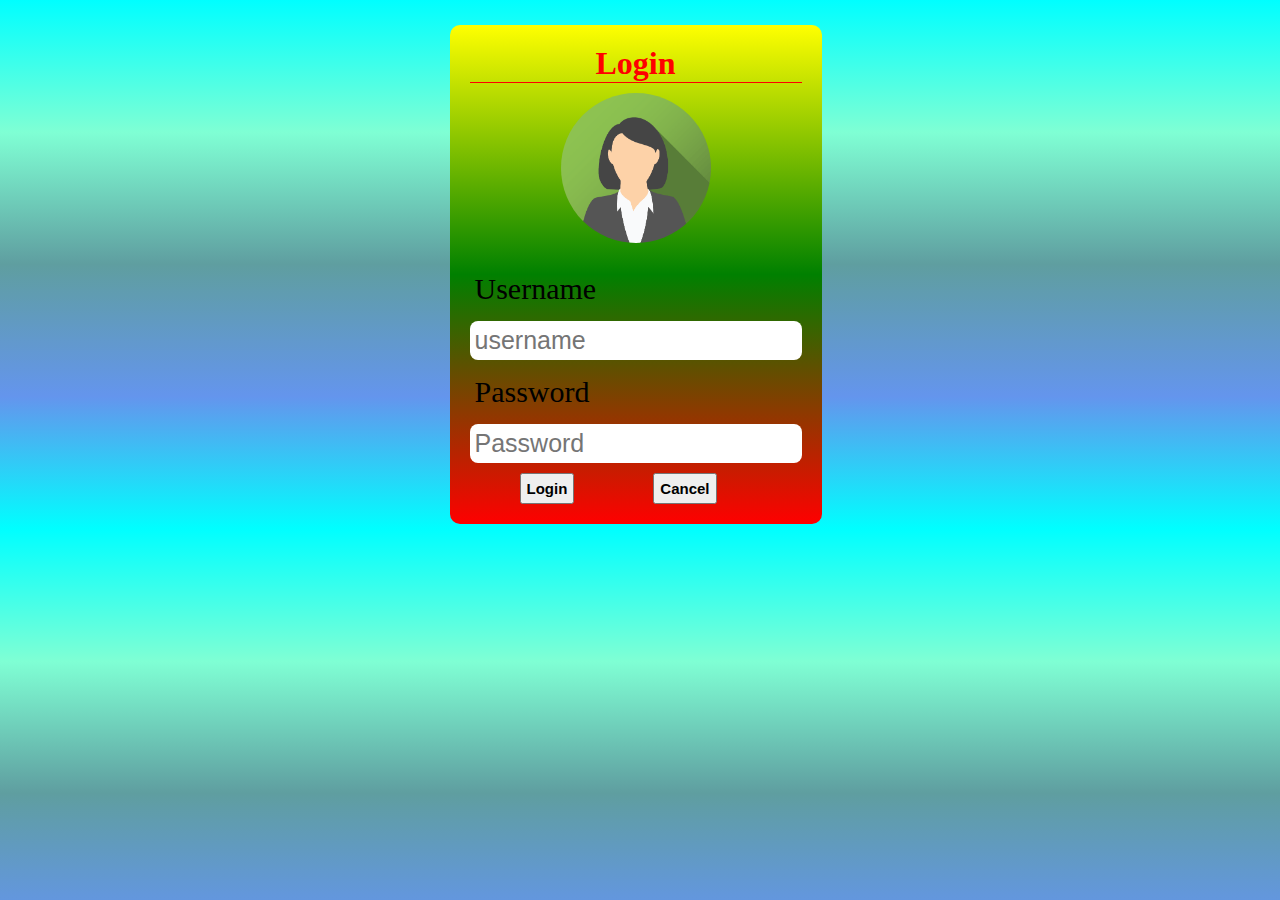
==== index.html @ c3071ed8 "file name changed" ====
<!doctype HTML>
<html> 
    <head> 
        <meta name="viewport" content="width=device-width, initial-scale=1.0">
        <title> Login </title>
        <link rel="stylesheet" media="screen" type="text/css" href="style.css">
    </head>
    <body>
        <div class="panel"> 
            <h1> Login </h1>
            <center> <img src="img_avatar2.png" alt="image"> </center>
            <label> Username </label>
            <input type="text" placeholder="username" length=25>
            <label> Password </label>
            <input type="text" placeholder="Password" length=25>
            <button> Login </button>
            <button> Cancel </button>
        </div>
    </body>
</html>
---- style.css ----
*{
    padding: 0px;
    margin: 0px;
}
body{
    margin:5px;
    background: linear-gradient(aqua, aquamarine,cadetblue, cornflowerblue, cyan);
}
h1{
    color:red;
    text-align: center;
    border-bottom: 1px solid red;
}
.panel{
    /*background-color: green;*/
    background: linear-gradient(yellow, green, red);
    padding: 20px;
    width: fit-content;
    height: fit-content;
    border-radius: 10px;
    margin-left: 35%;
    margin-top: 2%;
}
.panel img{
    height: 150px;
    width: 150px;
    border-radius: 50%;
    margin: 10px;
}
.panel label, input[type="text"]{
    display: block;
    margin-top: 10px;
    margin-bottom: 10px;
    font-size: 30px;
    border-radius: 8px;
    padding: 5px;
    border: none;
}
.panel input[type="text"]{
    font-size: 25px;
}
button{
    padding: 5px;
    font-size: 15px;
    margin-left: 50px;
    margin-right: 25px;
    font-weight: bold;
}
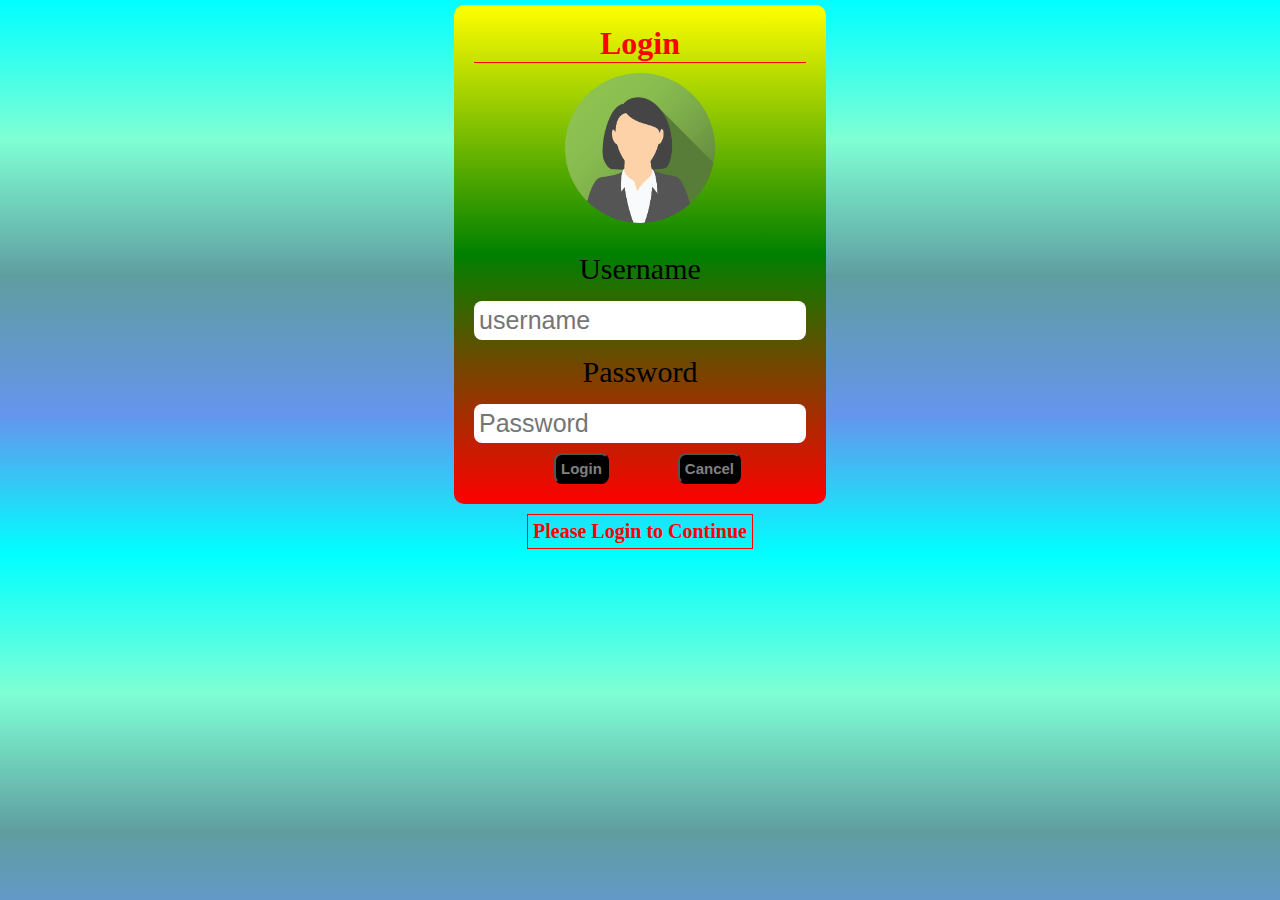
==== commit 17addac8: "all done" ====
--- a/index.html
+++ b/index.html
@@ -6,6 +6,7 @@
         <link rel="stylesheet" media="screen" type="text/css" href="style.css">
     </head>
     <body>
+    <center>
         <div class="panel"> 
             <h1> Login </h1>
             <center> <img src="img_avatar2.png" alt="image"> </center>
@@ -16,5 +17,9 @@
             <button> Login </button>
             <button> Cancel </button>
         </div>
+    </center>
+        <div> 
+            <center> <p class="desc"> Please Login to Continue </p> </center>
+        </div>
     </body>
 </html>--- a/style.css
+++ b/style.css
@@ -18,8 +18,8 @@
     width: fit-content;
     height: fit-content;
     border-radius: 10px;
-    margin-left: 35%;
-    margin-top: 2%;
+    /*margin-left: 35%;
+    margin-top: 2%;*/
 }
 .panel img{
     height: 150px;
@@ -42,7 +42,29 @@
 button{
     padding: 5px;
     font-size: 15px;
-    margin-left: 50px;
+    margin-left: 40px;
     margin-right: 25px;
     font-weight: bold;
+    background-color: black;
+    color: gray;
+    border-radius: 8px;
+}
+.desc{
+    border: 1px solid red;
+    font-size: 20px;
+    width: fit-content;
+    height: fit-content;
+    padding: 5px;
+    color: red;
+    font-weight: bolder;
+    margin-top: 10px;
+}
+
+@media screen and (max-width:480px){
+    body{
+        padding-top: 20px;
+    }
+    .panel{
+        margin-top: 25px;
+    }
 }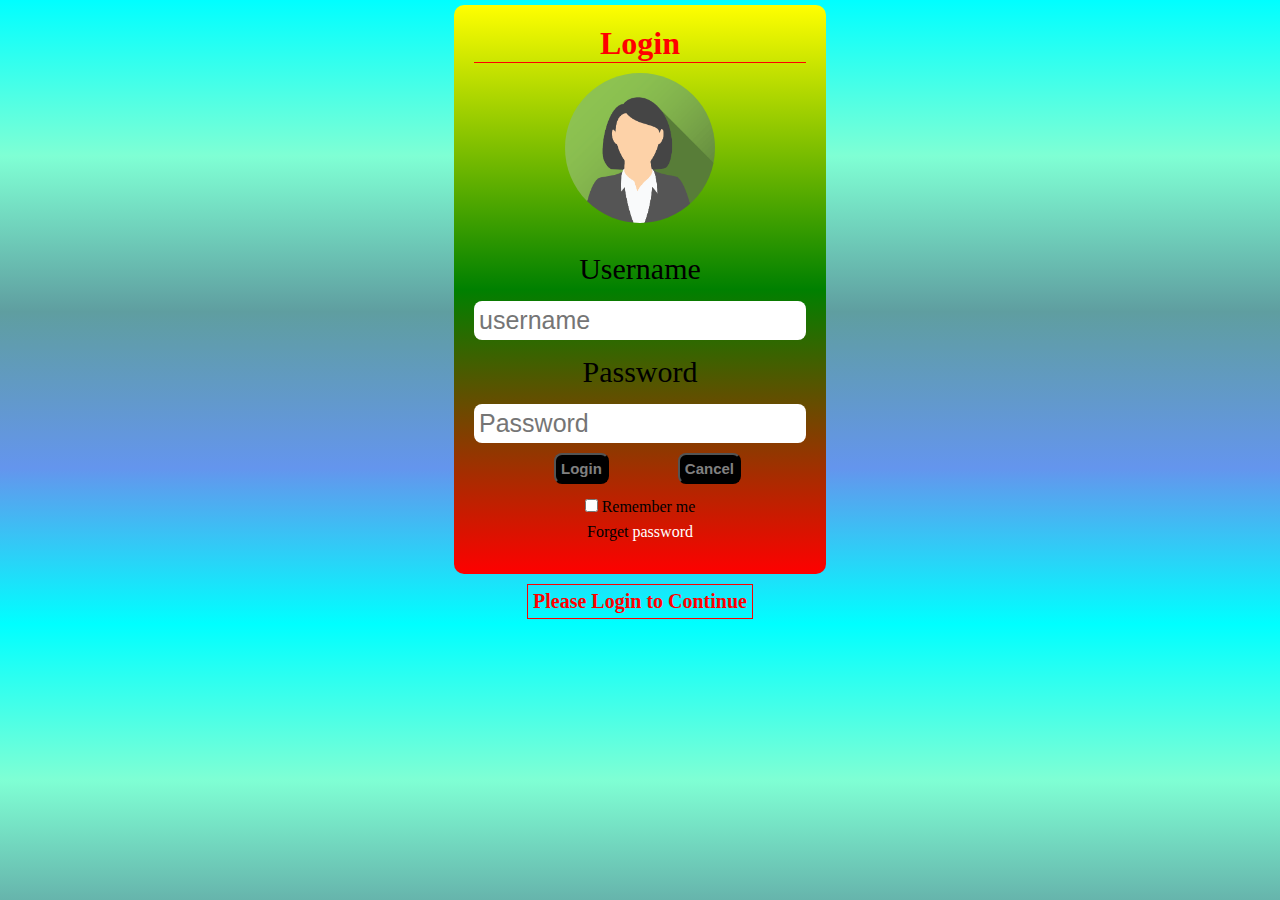
==== commit 731da210: "done" ====
--- a/index.html
+++ b/index.html
@@ -16,6 +16,10 @@
             <input type="text" placeholder="Password" length=25>
             <button> Login </button>
             <button> Cancel </button>
+            <div class="misc">
+                <input type="checkbox" value="Remember"> Remember me 
+                <p>Forget <a href="#"> password </a> </p>
+            </div>
         </div>
     </center>
         <div> 
--- a/style.css
+++ b/style.css
@@ -18,8 +18,6 @@
     width: fit-content;
     height: fit-content;
     border-radius: 10px;
-    /*margin-left: 35%;
-    margin-top: 2%;*/
 }
 .panel img{
     height: 150px;
@@ -59,6 +57,14 @@
     font-weight: bolder;
     margin-top: 10px;
 }
+.misc{
+    padding: 10px;
+    line-height: 25px;
+}
+.panel a{
+    color: white;
+    text-decoration: none;
+}
 
 @media screen and (max-width:480px){
     body{
@@ -66,5 +72,6 @@
     }
     .panel{
         margin-top: 25px;
+        font-size: 25px;
     }
 }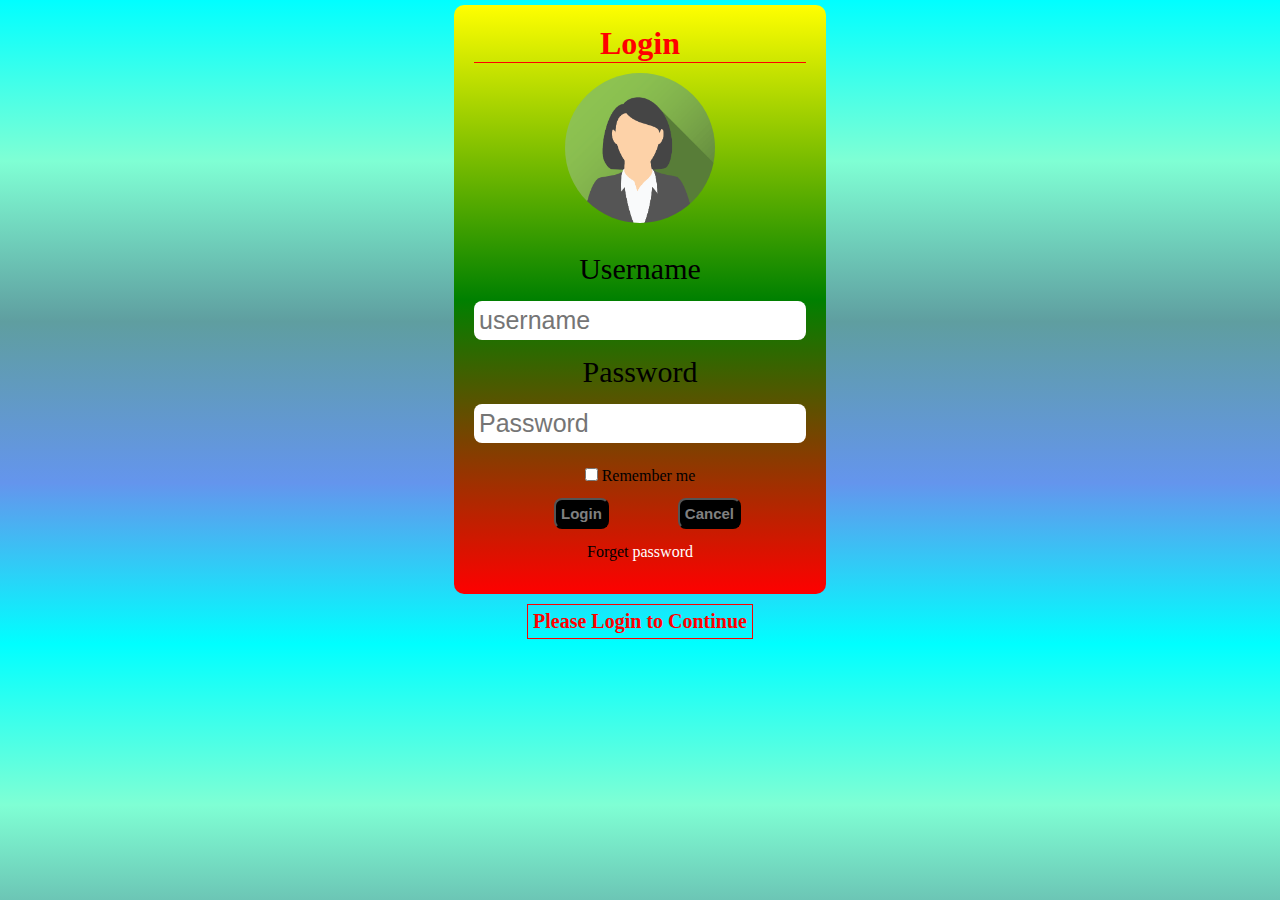
==== commit 70c696d9: "done" ====
--- a/index.html
+++ b/index.html
@@ -14,10 +14,13 @@
             <input type="text" placeholder="username" length=25>
             <label> Password </label>
             <input type="text" placeholder="Password" length=25>
+            
+            <div class="misc">
+                <input type="checkbox" value="Remember" id="rem"> Remember me 
+            </div>
             <button> Login </button>
             <button> Cancel </button>
             <div class="misc">
-                <input type="checkbox" value="Remember"> Remember me 
                 <p>Forget <a href="#"> password </a> </p>
             </div>
         </div>
--- a/style.css
+++ b/style.css
@@ -74,4 +74,7 @@
         margin-top: 25px;
         font-size: 25px;
     }
+    .misc{
+        font-size: 20px;
+    }
 }